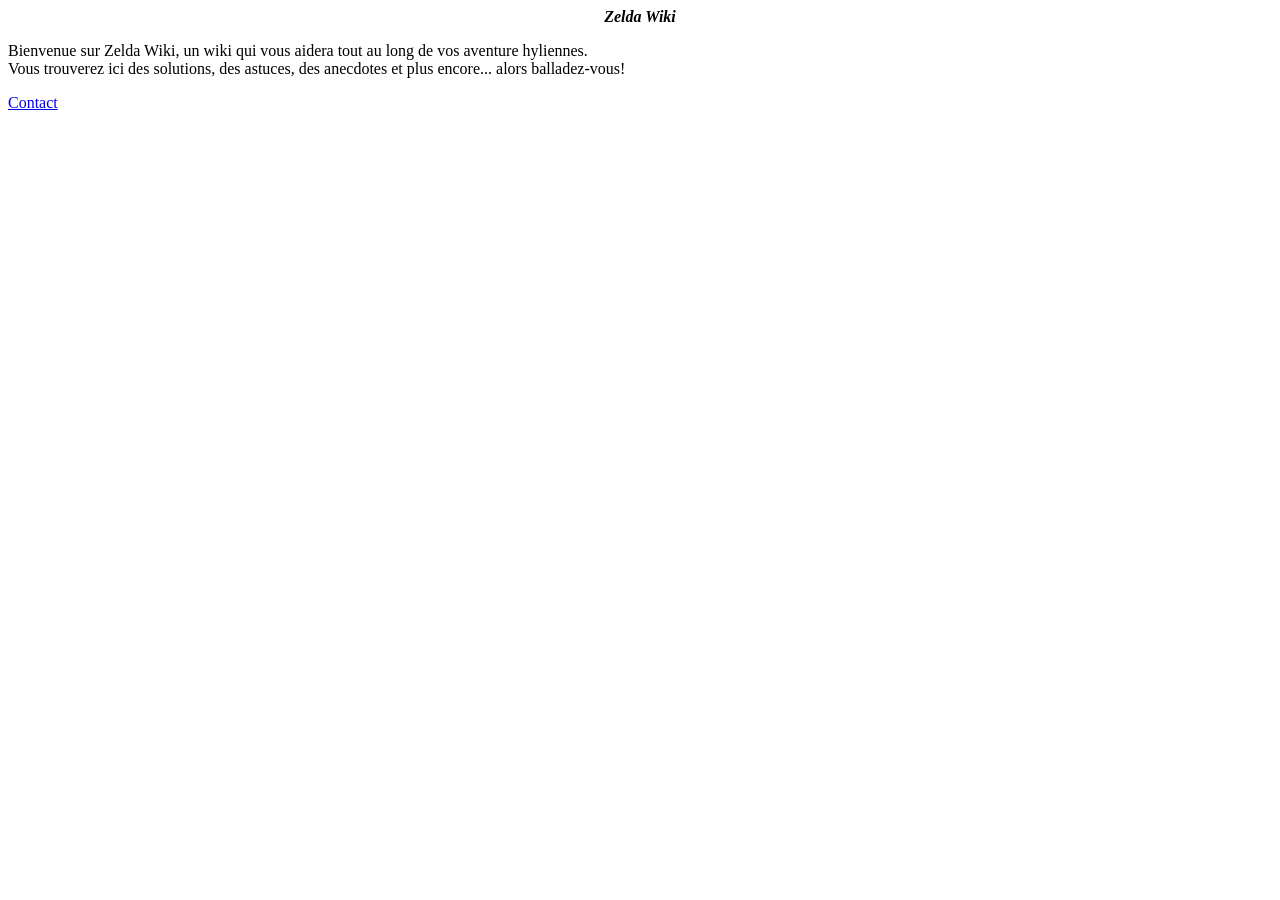
==== index.html @ 25ffa44c "Update and rename Index.html to index.html" ====
<html>
<html lang="fr">
<head>
    <meta charset="UTF-8">
    <title>Zelda Wiki Accueil</title>
    <link rel="stylesheet" href="Style/bootstrap dl/css/bootstrap.min.css">
    <link rel="stylesheet" href="Style/Stylesheet.css">
</head>
<body class="Page">
    <header class="entete">
        <p><B><em><center>Zelda Wiki</center></em></B></p>
    </header>
    <p class="Accroche">Bienvenue sur Zelda Wiki, un wiki qui vous aidera tout au long de vos aventure hyliennes.<br> Vous trouverez ici des solutions, des astuces, des anecdotes et plus encore... alors balladez-vous!</p>
    <footer class="baspage">
        <p><a href=http://localhost/tp_dev_TL/AP/Zelda_Wiki_contact.html>Contact</a></p>
    </footer>
</body>
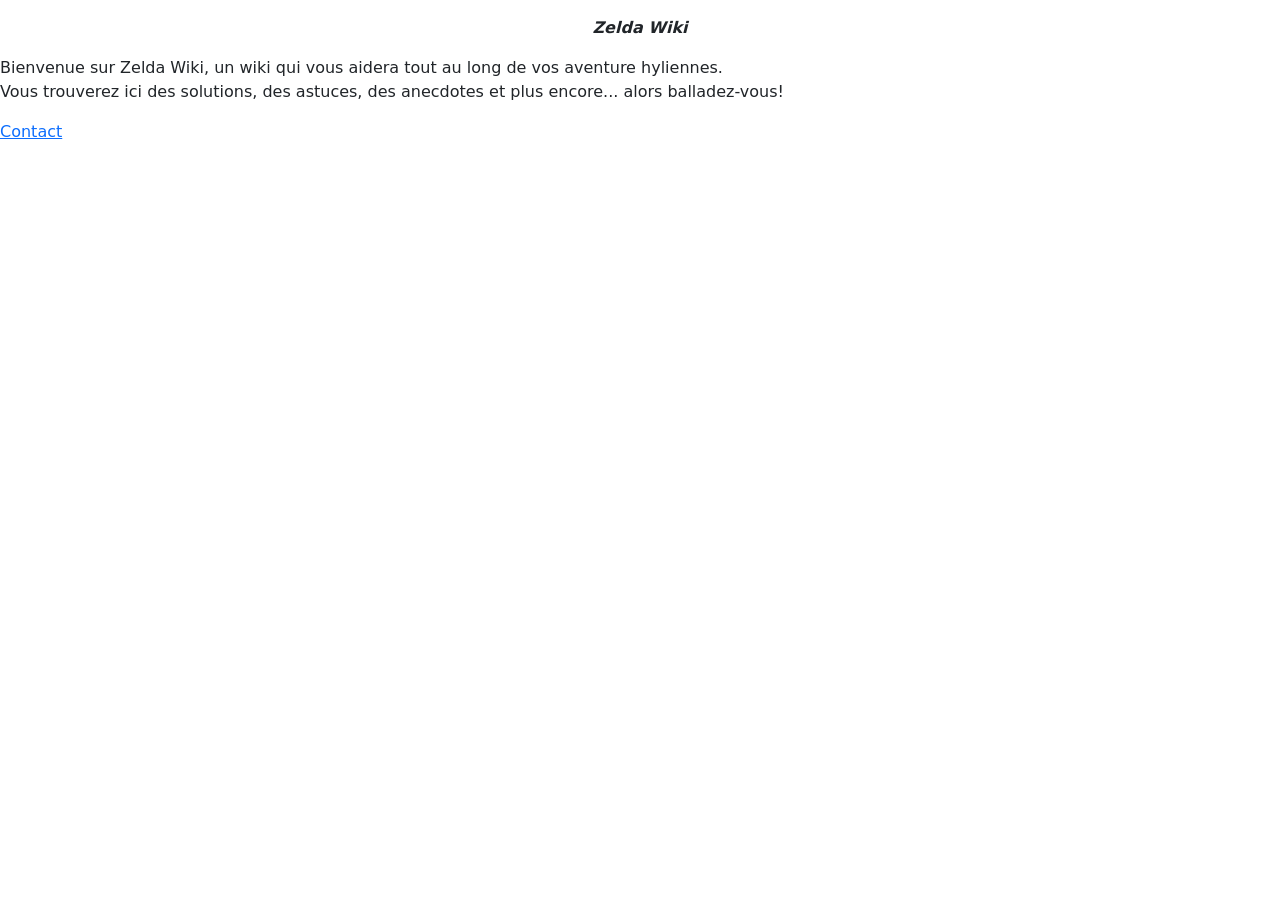
==== commit 12245cfe: "Update index.html" ====
--- a/index.html
+++ b/index.html
@@ -3,7 +3,7 @@
 <head>
     <meta charset="UTF-8">
     <title>Zelda Wiki Accueil</title>
-    <link rel="stylesheet" href="Style/bootstrap dl/css/bootstrap.min.css">
+    <link rel="stylesheet" href="bootstrap_dl/css/bootstrap.min.css">
     <link rel="stylesheet" href="Style/Stylesheet.css">
 </head>
 <body class="Page">
@@ -15,3 +15,5 @@
         <p><a href=http://localhost/tp_dev_TL/AP/Zelda_Wiki_contact.html>Contact</a></p>
     </footer>
 </body>
+
+
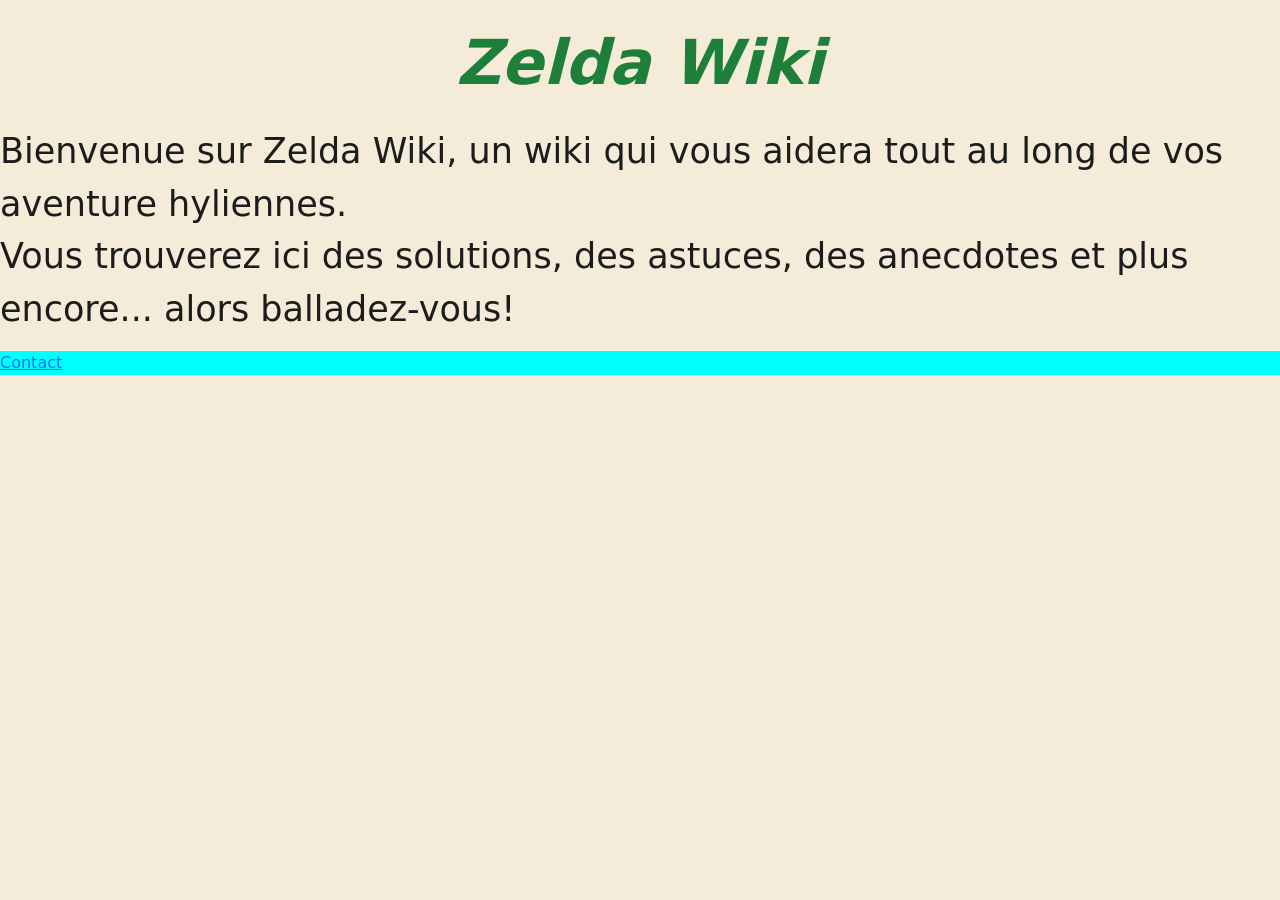
==== commit e6a63943: "Update index.html" ====
--- a/index.html
+++ b/index.html
@@ -4,7 +4,7 @@
     <meta charset="UTF-8">
     <title>Zelda Wiki Accueil</title>
     <link rel="stylesheet" href="bootstrap_dl/css/bootstrap.min.css">
-    <link rel="stylesheet" href="Style/Stylesheet.css">
+    <link rel="stylesheet" href="Stylesheet.css">
 </head>
 <body class="Page">
     <header class="entete">
@@ -17,3 +17,4 @@
 </body>
 
 
+
--- a/Stylesheet.css
+++ b/Stylesheet.css
@@ -0,0 +1,15 @@
+.entete {
+    color: #1e7f3b;
+    font-size: 62px;
+}
+.Page {
+    background-color: #F4ECD8;
+}
+.Accroche {
+    font-size: 35px;
+    color: #1c1c1c
+}
+.baspage {
+    footer {position: absolute; bottom: 0;}
+    background-color: aqua;
+}
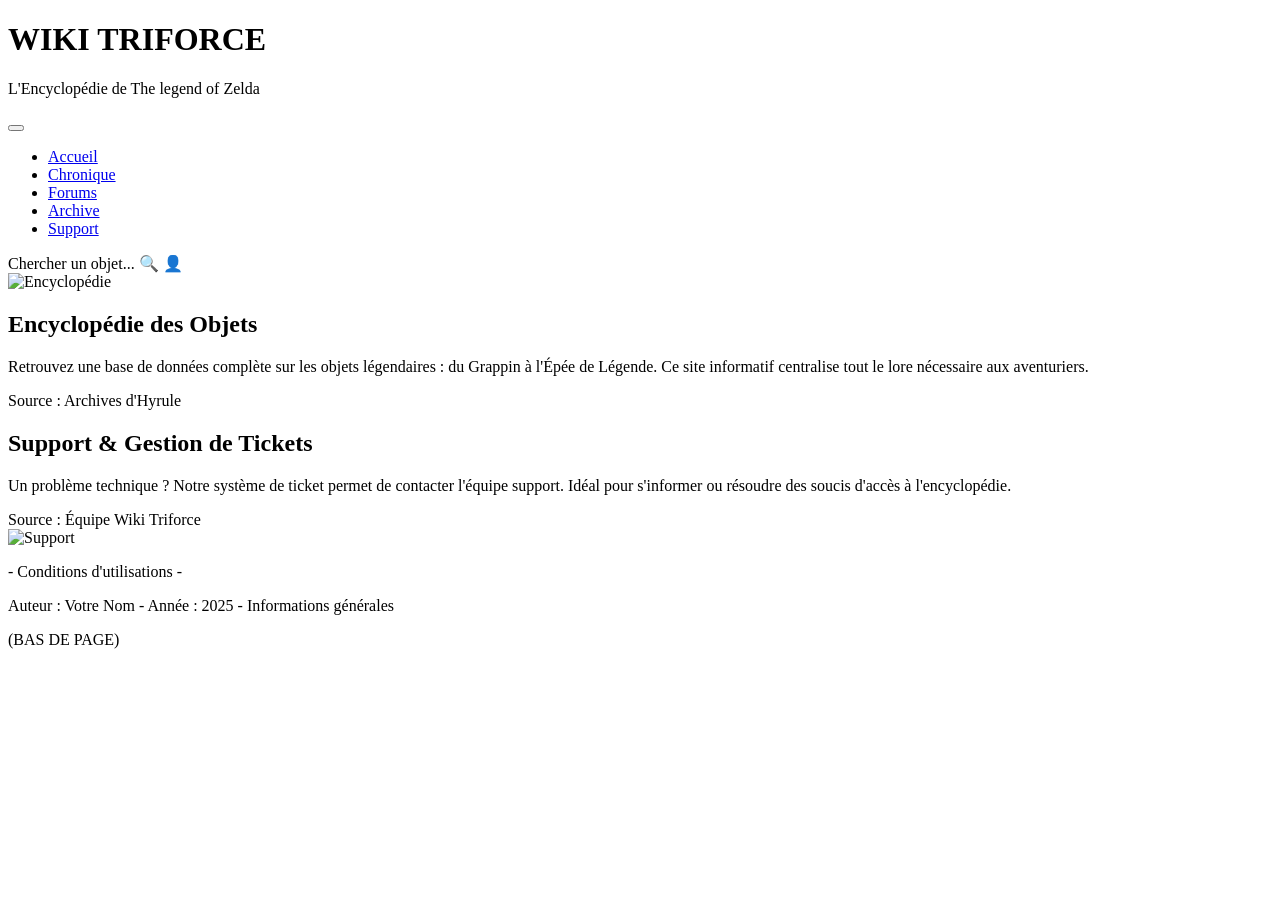
==== commit e491a3f8: "Update index.html" ====
--- a/index.html
+++ b/index.html
@@ -1,20 +1,89 @@
-<html>
+<!DOCTYPE html>
 <html lang="fr">
 <head>
     <meta charset="UTF-8">
-    <title>Zelda Wiki Accueil</title>
-    <link rel="stylesheet" href="bootstrap_dl/css/bootstrap.min.css">
-    <link rel="stylesheet" href="Stylesheet.css">
+    <meta name="viewport" content="width=device-width, initial-scale=1.0">
+    <title>Wiki Triforce - Accueil</title>
+    <!-- On garde ton chemin local Bootstrap -->
+    <link rel="stylesheet" href="Style/bootstrap_dl/css/bootstrap.min.css">
+    <link rel="stylesheet" href="Style/Stylesheet.css">
 </head>
-<body class="Page">
-    <header class="entete">
-        <p><B><em><center>Zelda Wiki</center></em></B></p>
+<body>
+
+    <!-- PJ2 : Titre/Logo en haut -->
+    <header class="hylian-header text-center py-5">
+        <div class="container">
+            <h1 class="display-3 triforce-text">WIKI TRIFORCE</h1>
+            <p class="hylian-subtitle text-uppercase">L'Encyclopédie de The legend of Zelda</p>
+        </div>
     </header>
-    <p class="Accroche">Bienvenue sur Zelda Wiki, un wiki qui vous aidera tout au long de vos aventure hyliennes.<br> Vous trouverez ici des solutions, des astuces, des anecdotes et plus encore... alors balladez-vous!</p>
-    <footer class="baspage">
-        <p><a href=http://localhost/tp_dev_TL/AP/Zelda_Wiki_contact.html>Contact</a></p>
+
+    <!-- PJ2 : Navbar en longueur (Style Microsoft) -->
+    <nav class="navbar navbar-expand-lg custom-navbar sticky-top">
+        <div class="container-fluid px-lg-5">
+            <button class="navbar-toggler" type="button" data-bs-toggle="collapse" data-bs-target="#navbarNav">
+                <span class="navbar-toggler-icon"></span>
+            </button>
+            <div class="collapse navbar-collapse" id="navbarNav">
+                <ul class="navbar-nav me-auto">
+                    <li class="nav-item"><a class="nav-link" href="#">Accueil</a></li>
+                    <li class="nav-item"><a class="nav-link" href="#">Chronique</a></li>
+                    <li class="nav-item"><a class="nav-link" href="#">Forums</a></li>
+                    <li class="nav-item"><a class="nav-link" href="#">Archive</a></li>
+                    <li class="nav-item"><a class="nav-link" href="#">Support</a></li>
+                </ul>
+                <div class="navbar-nav ms-auto d-flex align-items-center">
+                    <span class="search-label d-none d-md-block">Chercher un objet...</span>
+                    <span class="px-2">🔍</span>
+                    <span class="px-2">👤</span>
+                </div>
+            </div>
+        </div>
+    </nav>
+
+    <!-- PJ2 : Contenu alterné Image/Texte -->
+    <main class="container my-5">
+        
+        <!-- Bloc 1 : Image G / Texte D (Contenu CdC : Objets & Quêtes) -->
+        <section class="row mb-5 g-0 align-items-center article-box shadow-sm">
+            <div class="col-md-5">
+                <div class="img-container">
+                    <img src="https://via.placeholder.com/600x400/064439/D4AF37?text=Encyclopédie+Zelda" class="img-fluid w-100 h-100" alt="Encyclopédie">
+                </div>
+            </div>
+            <div class="col-md-7 p-4 p-md-5 bg-creme">
+                <h2 class="hylian-title mb-3">Encyclopédie des Objets</h2>
+                <p>Retrouvez une base de données complète sur les objets légendaires : du Grappin à l'Épée de Légende. Ce site informatif centralise tout le lore nécessaire aux aventuriers.</p>
+                <div class="source-tag mt-4">Source : Archives d'Hyrule</div>
+            </div>
+        </section>
+
+        <!-- Bloc 2 : Texte G / Image D (Contenu CdC : Support & Lore) -->
+        <section class="row mb-5 g-0 align-items-center article-box shadow-sm">
+            <div class="col-md-7 p-4 p-md-5 bg-creme order-2 order-md-1">
+                <h2 class="hylian-title mb-3">Support & Gestion de Tickets</h2>
+                <p>Un problème technique ? Notre système de ticket permet de contacter l'équipe support. Idéal pour s'informer ou résoudre des soucis d'accès à l'encyclopédie.</p>
+                <div class="source-tag mt-4">Source : Équipe Wiki Triforce</div>
+            </div>
+            <div class="col-md-5 order-1 order-md-2">
+                <div class="img-container">
+                    <img src="https://via.placeholder.com/600x400/2D6A4F/F5F5DC?text=Système+de+Support" class="img-fluid w-100 h-100" alt="Support">
+                </div>
+            </div>
+        </section>
+
+    </main>
+
+    <!-- PJ2 : Bas de page -->
+    <footer class="hylian-footer py-4 mt-5">
+        <div class="container text-center">
+            <p class="mb-1">- Conditions d'utilisations -</p>
+            <p class="mb-1 small">Auteur : Votre Nom - Année : 2025 - Informations générales</p>
+            <p class="mb-0 fw-bold gold-text">(BAS DE PAGE)</p>
+        </div>
     </footer>
+
+    <!-- JS Bootstrap Local -->
+    <script src="Style/bootstrap dl/js/bootstrap.bundle.min.js"></script>
 </body>
-
-
-
+</html>
